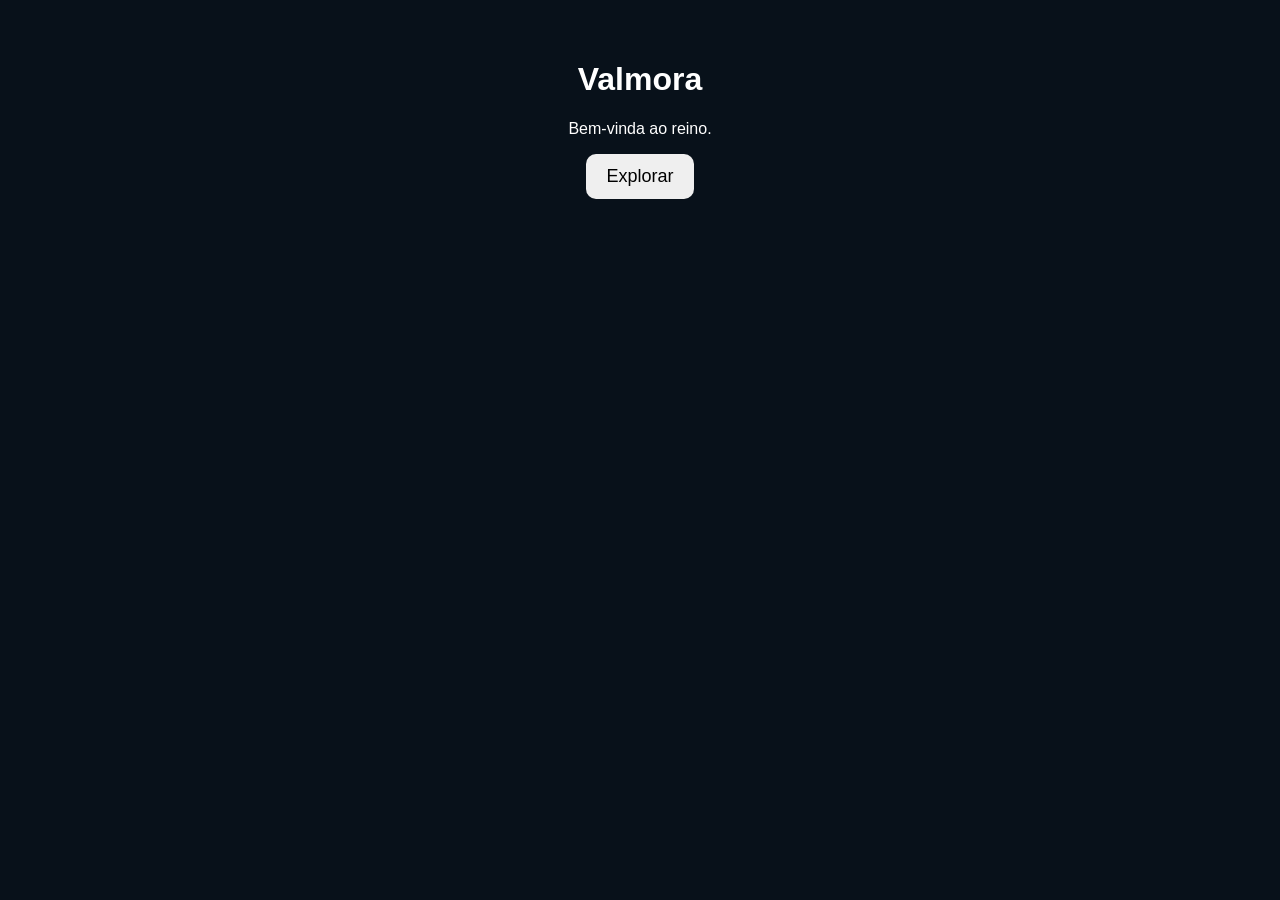
==== index.html @ db718dfb "Create index.html" ====
<!DOCTYPE html>
<html lang="pt-BR">
<head>
  <meta charset="UTF-8">
  <meta name="viewport" content="width=device-width, initial-scale=1.0">
  <title>Valmora</title>
</head>
<body style="margin:0; background:#08111a; color:white; font-family:Arial, sans-serif; text-align:center; padding:40px;">
  <h1>Valmora</h1>
  <p>Bem-vinda ao reino.</p>
  <button onclick="entrar()" style="padding:12px 20px; font-size:18px; border:none; border-radius:10px; cursor:pointer;">
    Explorar
  </button>

  <script>
    function entrar() {
      alert("Você entrou em Valmora.");
    }
  </script>
</body>
</html>
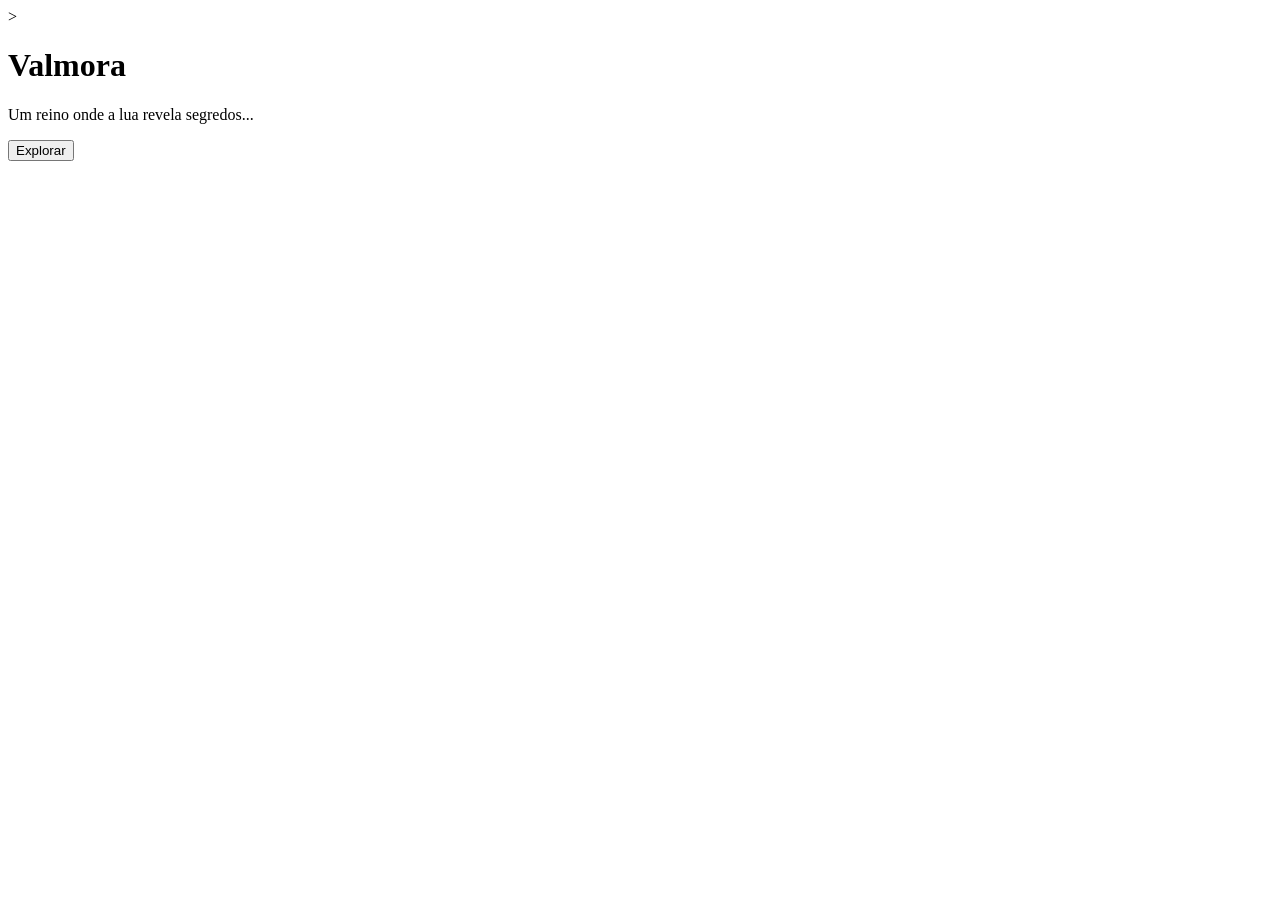
==== commit 8d83eda3: "Update index.html" ====
--- a/index.html
+++ b/index.html
@@ -1,16 +1,16 @@
 <!DOCTYPE html>
 <html lang="pt-BR">
-<head>
+<head<link rel="stylesheet" href="style.css">>
   <meta charset="UTF-8">
   <meta name="viewport" content="width=device-width, initial-scale=1.0">
   <title>Valmora</title>
 </head>
-<body style="margin:0; background:#08111a; color:white; font-family:Arial, sans-serif; text-align:center; padding:40px;">
-  <h1>Valmora</h1>
-  <p>Bem-vinda ao reino.</p>
-  <button onclick="entrar()" style="padding:12px 20px; font-size:18px; border:none; border-radius:10px; cursor:pointer;">
-    Explorar
-  </button>
+<body class="home">
+  <div class="container">
+    <h1>Valmora</h1>
+    <p>Um reino onde a lua revela segredos...</p>
+    <button onclick="entrar()">Explorar</button>
+  </div>
 
   <script>
     function entrar() {
--- a/style.css
+++ b/style.css
@@ -0,0 +1,45 @@
+body {
+  margin: 0;
+  font-family: 'Arial', sans-serif;
+  color: white;
+}
+
+.home {
+  background: radial-gradient(circle at center, #0a1f2c, #000);
+  height: 100vh;
+  display: flex;
+  justify-content: center;
+  align-items: center;
+}
+
+.container {
+  text-align: center;
+}
+
+h1 {
+  font-size: 60px;
+  color: #00ccff;
+  text-shadow: 0 0 20px #00ccff;
+}
+
+p {
+  font-size: 18px;
+  opacity: 0.8;
+}
+
+button {
+  margin-top: 20px;
+  padding: 12px 25px;
+  font-size: 18px;
+  border: none;
+  border-radius: 12px;
+  background: #00ccff;
+  color: black;
+  cursor: pointer;
+  transition: 0.3s;
+}
+
+button:hover {
+  transform: scale(1.1);
+  background: #66e0ff;
+}
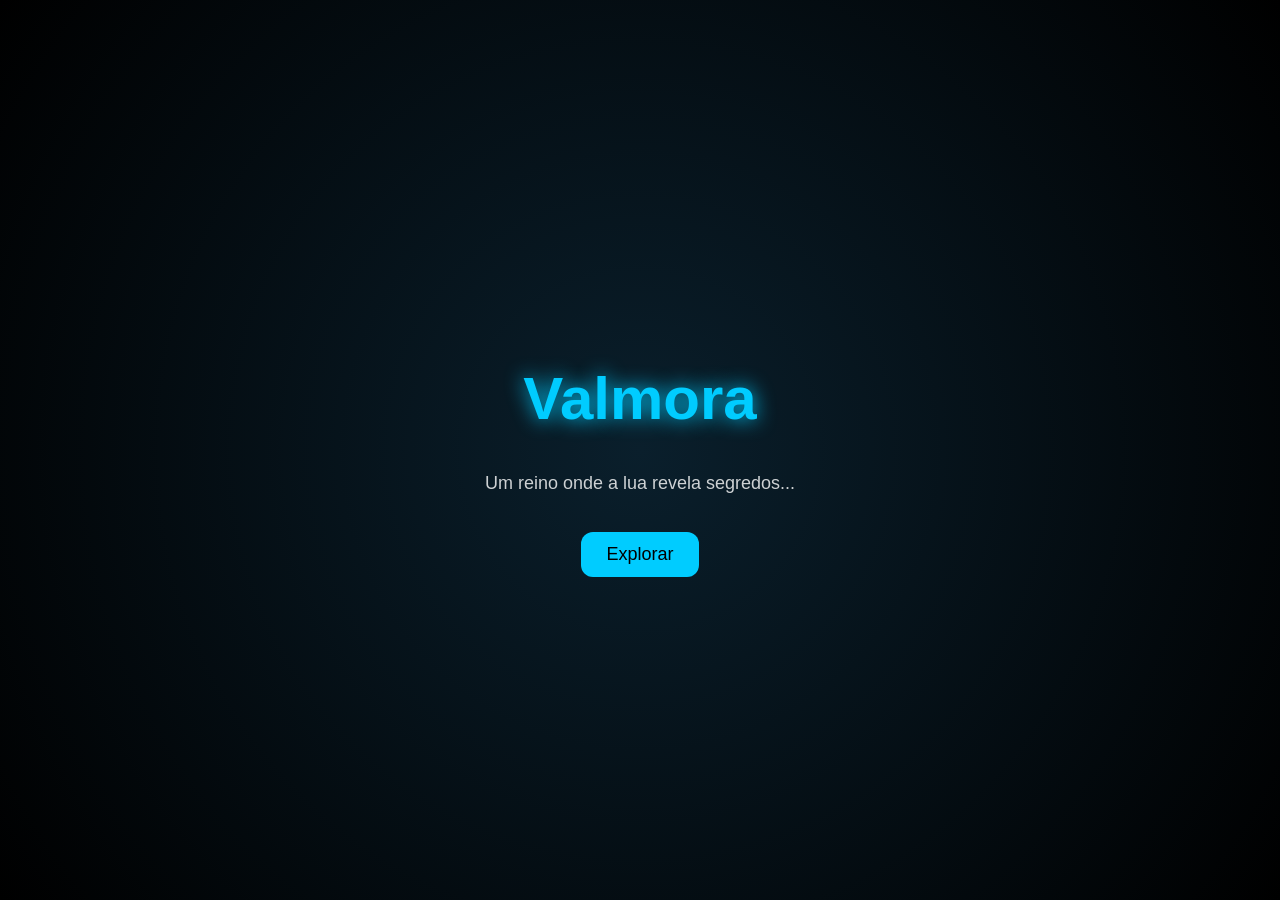
==== commit afa813db: "Update index.html" ====
--- a/index.html
+++ b/index.html
@@ -1,10 +1,10 @@
 <!DOCTYPE html>
 <html lang="pt-BR">
-<head<link rel="stylesheet" href="style.css">>
+<head>
   <meta charset="UTF-8">
   <meta name="viewport" content="width=device-width, initial-scale=1.0">
   <title>Valmora</title>
-</head>
+<link rel="stylesheet" href="style.css"></head>
 <body class="home">
   <div class="container">
     <h1>Valmora</h1>
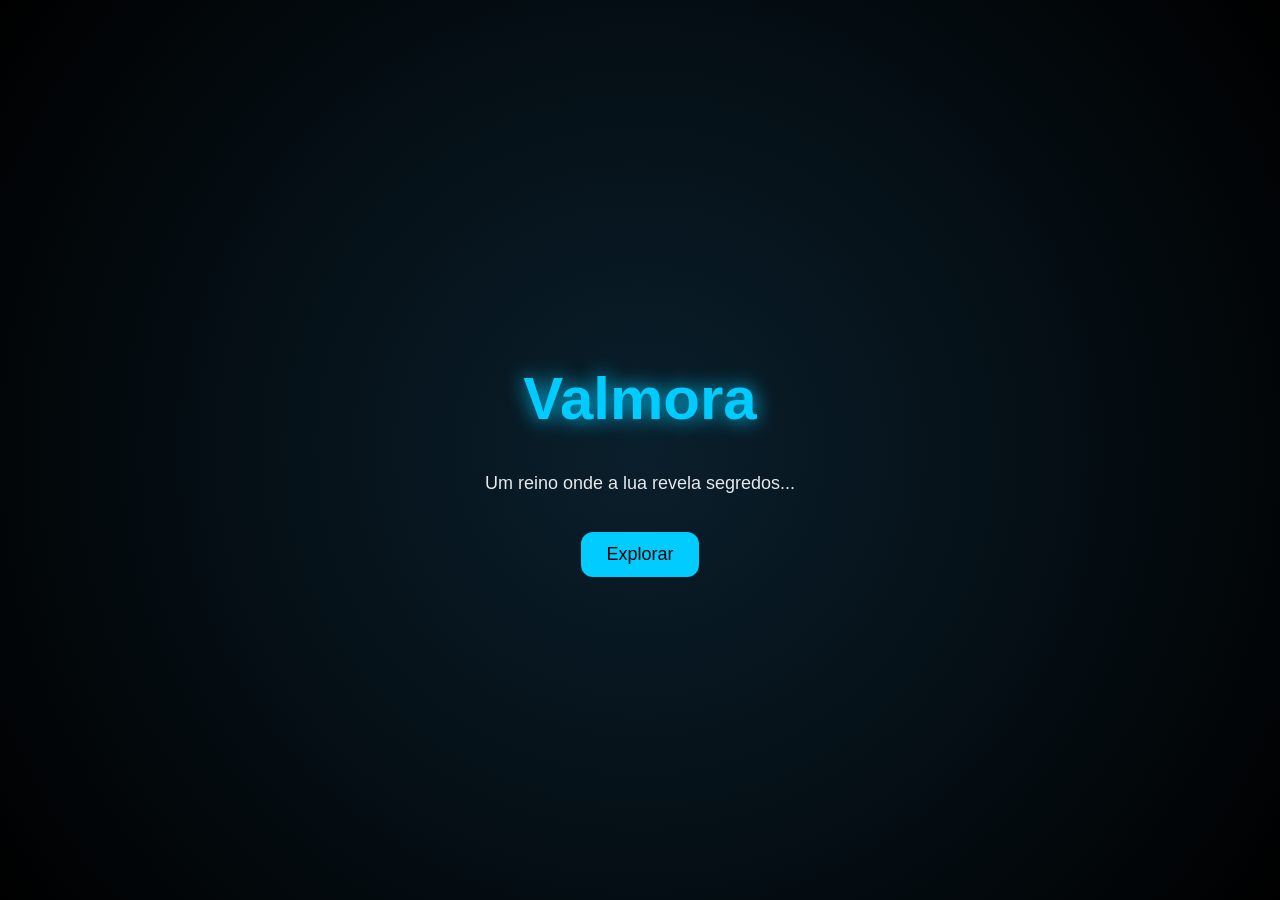
==== commit 2869cbd0: "Update index.html" ====
--- a/index.html
+++ b/index.html
@@ -4,7 +4,8 @@
   <meta charset="UTF-8">
   <meta name="viewport" content="width=device-width, initial-scale=1.0">
   <title>Valmora</title>
-<link rel="stylesheet" href="style.css"></head>
+<link rel="stylesheet" href="style.css">
+</head>
 <body class="home">
   <div class="container">
     <h1>Valmora</h1>
@@ -13,9 +14,12 @@
   </div>
 
   <script>
-    function entrar() {
-      alert("Você entrou em Valmora.");
+    function entrar () {
+    window.location.href = "mapa.html";
     }
   </script>
 </body>
 </html>
+
+
+
--- a/style.css
+++ b/style.css
@@ -1,19 +1,21 @@
 body {
   margin: 0;
-  font-family: 'Arial', sans-serif;
+  font-family: Arial, sans-serif;
   color: white;
+  overflow-x: hidden;
 }
 
 .home {
-  background: radial-gradient(circle at center, #0a1f2c, #000);
-  height: 100vh;
+  min-height: 100vh;
   display: flex;
   justify-content: center;
   align-items: center;
+  background: radial-gradient(circle at center, #0a1f2c, #000);
 }
 
 .container {
   text-align: center;
+  padding: 24px;
 }
 
 h1 {
@@ -24,7 +26,7 @@
 
 p {
   font-size: 18px;
-  opacity: 0.8;
+  opacity: 0.9;
 }
 
 button {
@@ -40,6 +42,192 @@
 }
 
 button:hover {
-  transform: scale(1.1);
+  transform: scale(1.05);
   background: #66e0ff;
 }
+
+.mapa-page {
+  min-height: 100vh;
+  background:
+    linear-gradient(rgba(3, 10, 20, 0.55), rgba(3, 10, 20, 0.75)),
+    radial-gradient(circle at top, #17304a, #08111a 60%, #000 100%);
+  display: flex;
+  justify-content: center;
+  align-items: center;
+  padding: 24px;
+}
+
+.mapa-overlay {
+  width: min(90vw, 520px);
+  text-align: center;
+  background: rgba(7, 18, 30, 0.55);
+  border: 1px solid rgba(0, 204, 255, 0.25);
+  border-radius: 22px;
+  padding: 28px 22px;
+  box-shadow: 0 0 30px rgba(0, 204, 255, 0.12);
+}
+
+.map-buttons {
+  display: flex;
+  flex-direction: column;
+  gap: 14px;
+  margin-top: 22px;
+}
+
+.map-buttons button {
+  width: 100%;
+}
+
+/* floresta mágica */
+.scene {
+  min-height: 100vh;
+  display: flex;
+  justify-content: center;
+  align-items: center;
+  padding: 24px;
+  position: relative;
+  overflow: hidden;
+}
+
+.scene::before,
+.scene::after {
+  content: "";
+  position: absolute;
+  inset: 0;
+  pointer-events: none;
+}
+
+.card {
+  position: relative;
+  z-index: 2;
+  width: min(90vw, 650px);
+  background: rgba(5, 18, 20, 0.45);
+  border: 1px solid rgba(75, 232, 255, 0.25);
+  border-radius: 24px;
+  padding: 28px 22px;
+  box-shadow: 0 0 30px rgba(0, 234, 255, 0.12);
+  backdrop-filter: blur(6px);
+  text-align: center;
+}
+
+.card h1 {
+  font-size: clamp(40px, 7vw, 72px);
+  margin: 0 0 12px;
+  color: #53f0ff;
+  text-shadow: 0 0 18px rgba(83, 240, 255, 0.8);
+}
+
+.card p {
+  line-height: 1.5;
+  opacity: 0.95;
+}
+
+.scene-floresta {
+  background:
+    linear-gradient(rgba(5, 18, 16, 0.6), rgba(2, 8, 12, 0.9)),
+    url("backgrounds/floresta-fundo.png");
+  background-size: cover;
+  background-position: center;
+  background-repeat: no-repeat;
+}
+
+.scene-floresta::before {
+  background: url("backgrounds/floresta-frente.png");
+  background-size: cover;
+  background-position: center;
+  background-repeat: no-repeat;
+  opacity: 0.45;
+}
+
+.scene-floresta::after {
+  background:
+    radial-gradient(circle at 20% 30%, rgba(120,255,255,0.8) 0 2px, transparent 3px),
+    radial-gradient(circle at 40% 60%, rgba(100,255,230,0.7) 0 2px, transparent 3px),
+    radial-gradient(circle at 70% 40%, rgba(150,255,255,0.6) 0 2px, transparent 3px),
+    radial-gradient(circle at 85% 70%, rgba(90,255,255,0.7) 0 2px, transparent 3px),
+    radial-gradient(circle at 10% 80%, rgba(120,255,255,0.5) 0 2px, transparent 3px);
+  animation: magiaFloresta 6s ease-in-out infinite alternate;
+}
+
+@keyframes magiaFloresta {
+  from {
+    transform: translateY(0px) scale(1);
+    opacity: 0.7;
+  }
+  to {
+    transform: translateY(-20px) scale(1.1);
+    opacity: 1;
+  }
+}
+.scene-floresta {
+  background:
+    linear-gradient(rgba(5, 18, 16, 0.6), rgba(2, 8, 12, 0.9)),
+    url("backgrounds/floresta-fundo.png");
+
+  background-size: cover;
+  background-position: center;
+  background-repeat: no-repeat;
+}
+
+.scene-floresta::before {
+  content: "";
+  position: absolute;
+  inset: 0;
+
+  background: url("backgrounds/floresta-frente.png");
+  background-size: cover;
+  background-position: center;
+  background-repeat: no-repeat;
+
+  opacity: 0.5;
+  pointer-events: none;
+}
+/* FLORESTA FINAL - FORÇAR IMAGENS */
+body.scene.scene-floresta {
+  background:
+    linear-gradient(rgba(5, 18, 16, 0.45), rgba(2, 8, 12, 0.75)),
+    url("backgrounds/floresta-fundo.png") center/cover no-repeat !important;
+}
+
+body.scene.scene-floresta::before {
+  content: "" !important;
+  position: absolute !important;
+  inset: 0 !important;
+  background: url("backgrounds/floresta-frente.png") center/cover no-repeat !important;
+  opacity: 0.55 !important;
+  pointer-events: none !important;
+}
+
+body.scene.scene-floresta::after {
+  content: "" !important;
+  position: absolute !important;
+  inset: 0 !important;
+  background:
+    radial-gradient(circle at 20% 30%, rgba(120,255,255,0.8) 0 2px, transparent 3px),
+    radial-gradient(circle at 40% 60%, rgba(100,255,230,0.7) 0 2px, transparent 3px),
+    radial-gradient(circle at 70% 40%, rgba(150,255,255,0.6) 0 2px, transparent 3px),
+    radial-gradient(circle at 85% 70%, rgba(90,255,255,0.7) 0 2px, transparent 3px),
+    radial-gradient(circle at 10% 80%, rgba(120,255,255,0.5) 0 2px, transparent 3px) !important;
+  animation: magiaFlorestaFinal 6s ease-in-out infinite alternate !important;
+  pointer-events: none !important;
+}
+
+body.scene.scene-floresta .card {
+  position: relative !important;
+  z-index: 2 !important;
+  background: rgba(5, 18, 20, 0.5) !important;
+  border: 1px solid rgba(75, 232, 255, 0.28) !important;
+  border-radius: 24px !important;
+  box-shadow: 0 0 30px rgba(0, 234, 255, 0.18) !important;
+}
+
+@keyframes magiaFlorestaFinal {
+  from {
+    transform: translateY(0px) scale(1);
+    opacity: 0.7;
+  }
+  to {
+    transform: translateY(-20px) scale(1.08);
+    opacity: 1;
+  }
+}
